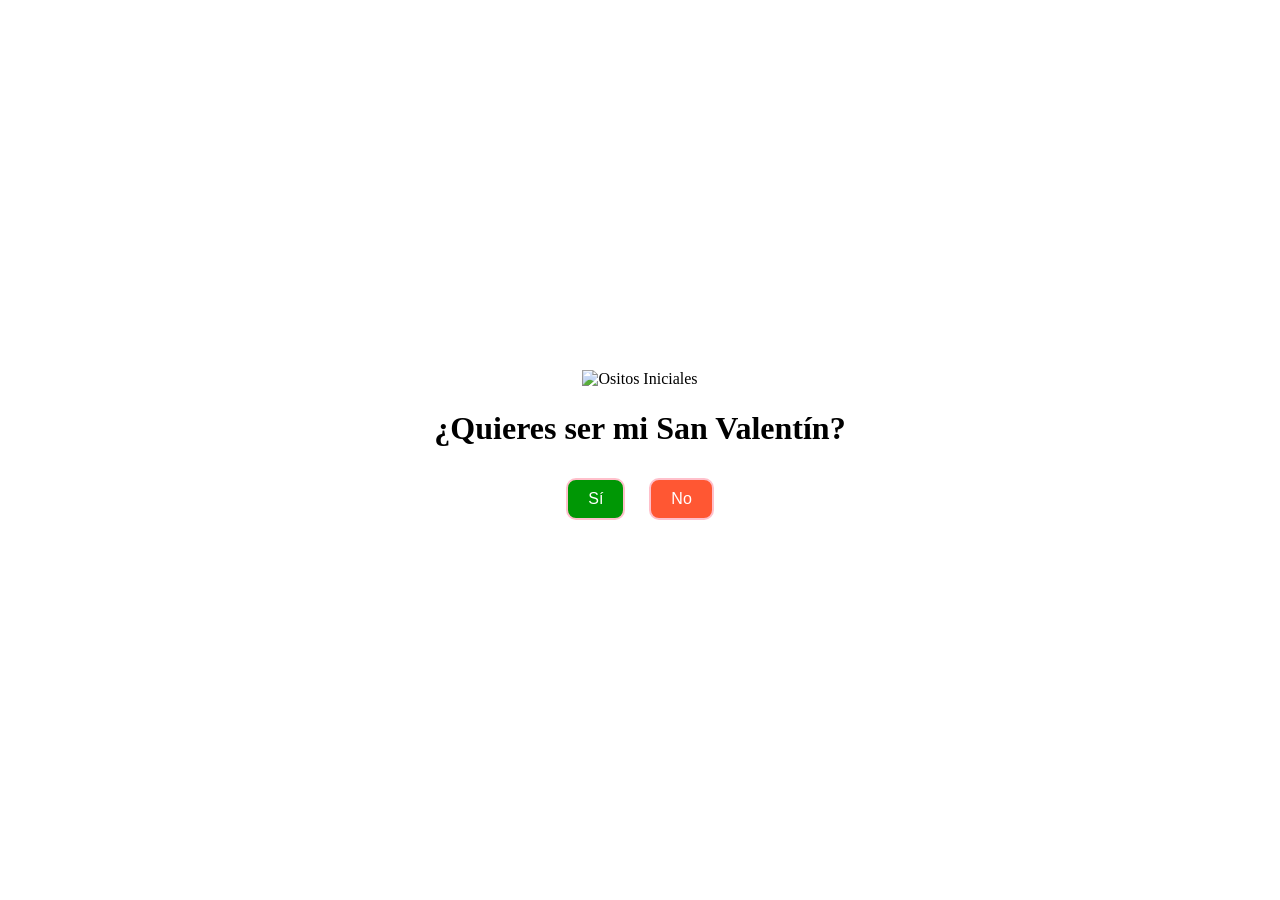
==== index.html @ 251dbffd "Update and rename SanValentin.html to index.html" ====
<!DOCTYPE html>
<html lang="es">
<head>
    <meta charset="UTF-8">
    <meta name="viewport" content="width=device-width, initial-scale=1.0">
    <link rel="stylesheet" href="style.css">
    <title>Invitación a San Valentín encoded</title>
</head>
<body>
    <div class="container">
        <div id="gifContainer">
            <img id="gifContainerImg" src="https://encoded.pe/sanvalentin/mocha.gif" alt="Ositos Iniciales">
        </div>

        <div id="happyGifContainer" class="gif" style="display: none;">
            <img src="https://encoded.pe/sanvalentin/mocha.gif" alt="Ositos Felices">
        </div>
        <div id="happyGifContainer2" class="gif" style="display: none;">
            <img src="https://encoded.pe/sanvalentin/mocha6final.gif" alt="Ositos Felices">
        </div>
        <div id="happyGifContainer3" class="gif" style="display: none;">
            <img src="https://encoded.pe/sanvalentin/mocha7final.gif" alt="Ositos Felices">
        </div>
        <div id="happyGifContainer4" class="gif" style="display: none;">
            <img src="https://encoded.pe/sanvalentin/mocha9final.gif" alt="Ositos Felices">
        </div>

        <div id="sadGifContainer" class="gif" style="display: none;">
            <img src="https://encoded.pe/sanvalentin/mocha2.gif" alt="Osito Triste">
        </div>
        <div id="sadGifContainer1" class="gif" style="display: none;">
            <img src="https://encoded.pe/sanvalentin/mocha3.gif" alt="Osito Triste">
        </div>
        <div id="sadGifContainer2" class="gif" style="display: none;">
            <img src="https://encoded.pe/sanvalentin/mocha2.gif" alt="Osito Triste">
        </div>

        <h1 id="question">¿Quieres ser mi San Valentín?</h1>

        <button id="siBtn">Sí</button>
        <button id="noBtn">No</button>
    </div>

    <script src="script.js"></script>
</body>
</html>
---- style.css ----
body {
    display: flex;
    align-items: center;
    justify-content: center;
    height: 100vh;
    margin: 0;
    background-color: #ffffff;
    transition: background-color 0.5s;
}

.container {
    text-align: center;
}

.gif img {
    width: 60%;
    height: auto;
}

button {
    padding: 10px 20px;
    font-size: 16px;
    margin: 10px;
    cursor: pointer;
    border-radius: 10px;
    border: 2px solid #FFC0CB;
    transition: all 0.3s;
}

#siBtn {
    background-color: #009705; /* Verde */
    color: white;
}

#siBtn:hover {
    background-color: #00b00a;
}

#noBtn {
    background-color: #FF5733; /* Rojo */
    color: white;
}

#noBtn:hover {
    background-color: #ff2e00;
}

body.bg-green {
    background-color: #d4f4d4;
}
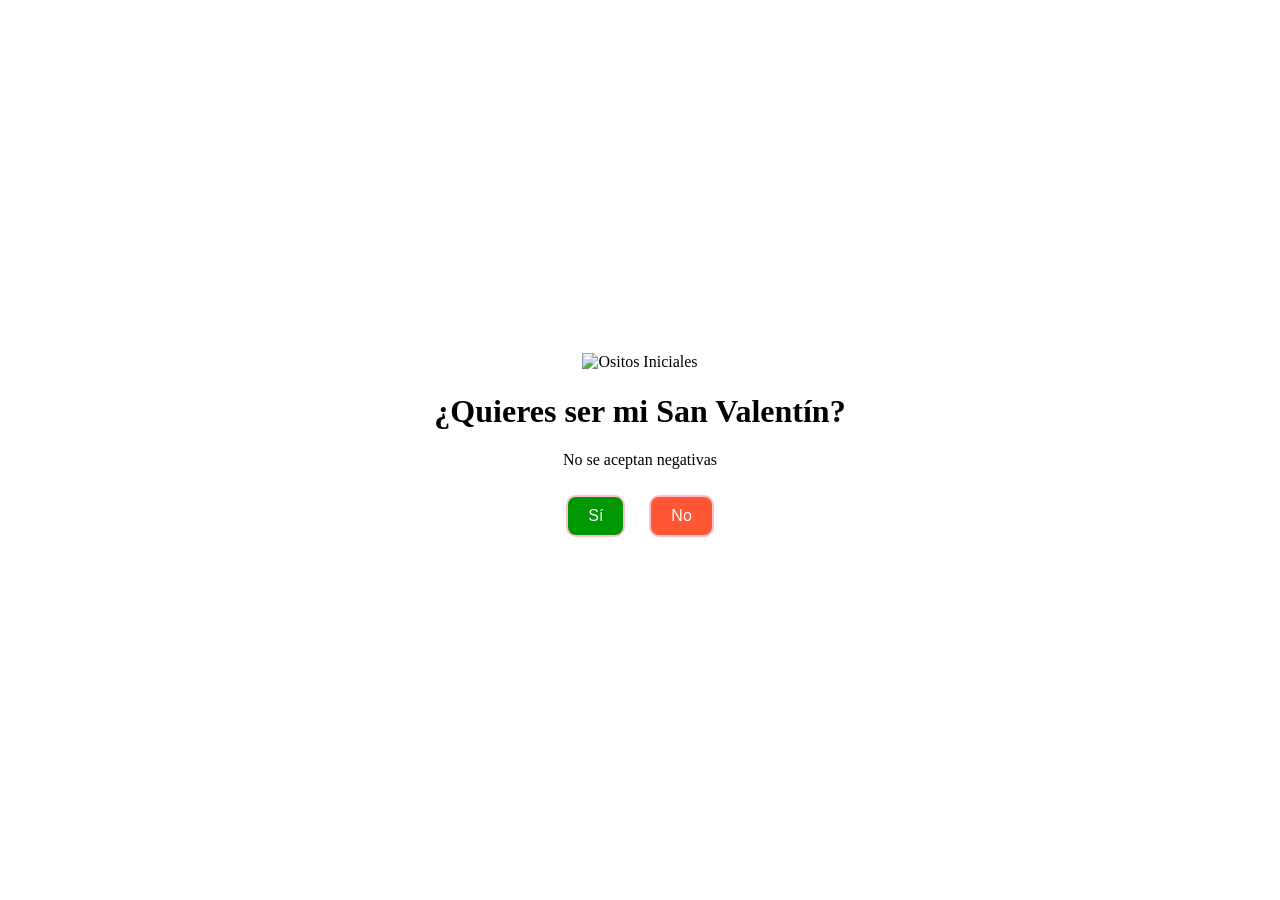
==== commit 6d76f30f: "Update index.html" ====
--- a/index.html
+++ b/index.html
@@ -36,7 +36,8 @@
         </div>
 
         <h1 id="question">¿Quieres ser mi San Valentín?</h1>
-
+        <p class="subtext">No se aceptan negativas</p>
+        
         <button id="siBtn">Sí</button>
         <button id="noBtn">No</button>
     </div>
@@ -44,3 +45,4 @@
     <script src="script.js"></script>
 </body>
 </html>
+
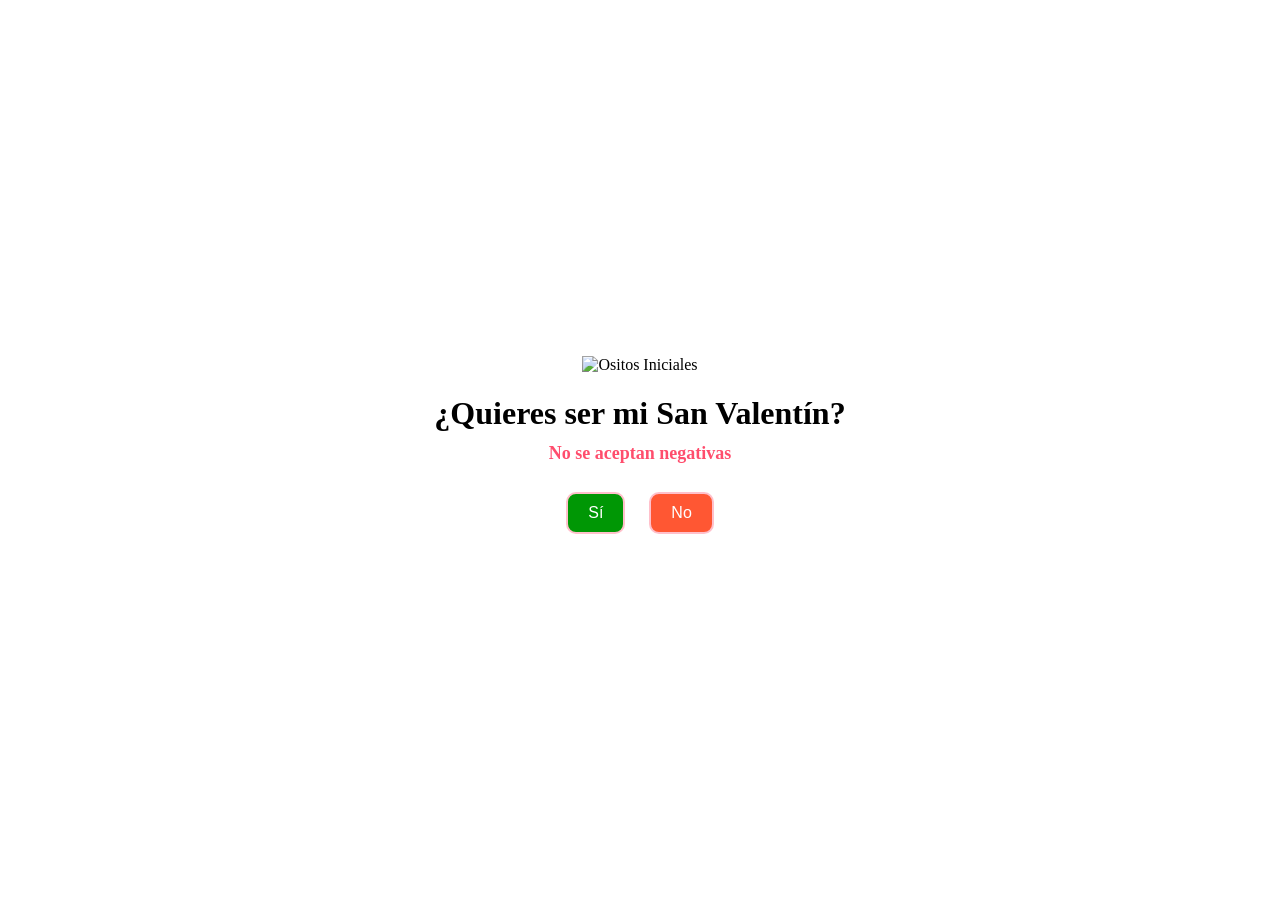
==== commit 68bf8bca: "Update index.html" ====
--- a/index.html
+++ b/index.html
@@ -36,7 +36,7 @@
         </div>
 
         <h1 id="question">¿Quieres ser mi San Valentín?</h1>
-        <p class="subtext">No se aceptan negativas</p>
+        <p id="subtext" class="subtext">No se aceptan negativas</p>
         
         <button id="siBtn">Sí</button>
         <button id="noBtn">No</button>
@@ -46,3 +46,4 @@
 </body>
 </html>
 
+
--- a/style.css
+++ b/style.css
@@ -48,3 +48,11 @@
 body.bg-green {
     background-color: #d4f4d4;
 }
+
+.subtext {
+    margin-top: -10px;
+    font-size: 18px;
+    color: #ff4d6d;
+    font-weight: bold;
+}
+
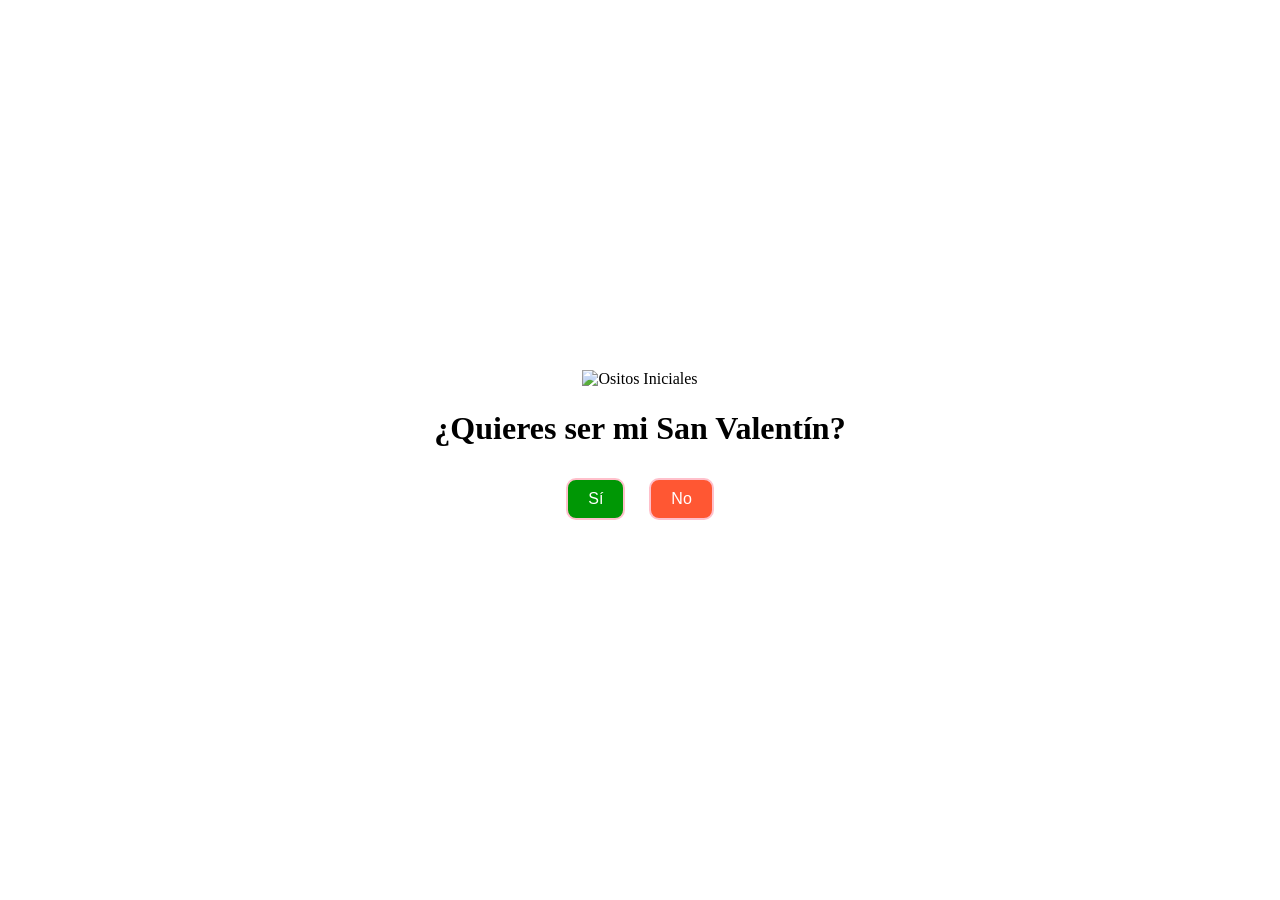
==== commit 849ce3f0: "Update index.html" ====
--- a/index.html
+++ b/index.html
@@ -36,8 +36,7 @@
         </div>
 
         <h1 id="question">¿Quieres ser mi San Valentín?</h1>
-        <p id="subtext" class="subtext">No se aceptan negativas</p>
-        
+
         <button id="siBtn">Sí</button>
         <button id="noBtn">No</button>
     </div>
@@ -45,5 +44,3 @@
     <script src="script.js"></script>
 </body>
 </html>
-
-
--- a/style.css
+++ b/style.css
@@ -28,7 +28,7 @@
 }
 
 #siBtn {
-    background-color: #009705; /* Verde */
+    background-color: #009705;
     color: white;
 }
 
@@ -37,7 +37,7 @@
 }
 
 #noBtn {
-    background-color: #FF5733; /* Rojo */
+    background-color: #FF5733;
     color: white;
 }
 
@@ -55,4 +55,3 @@
     color: #ff4d6d;
     font-weight: bold;
 }
-
